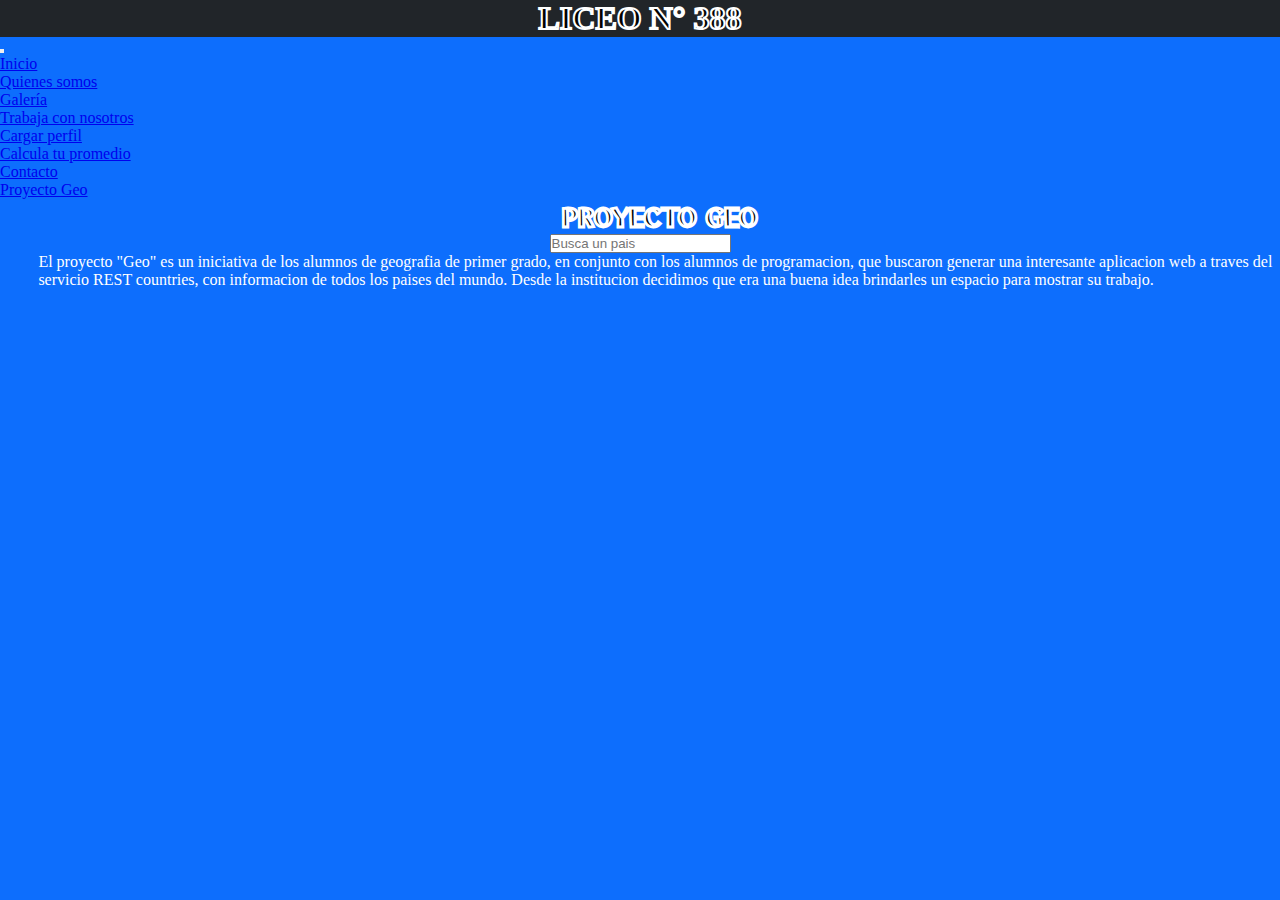
==== html/appGeo.html @ 42aad00a "novedades" ====
<!DOCTYPE html>
<html lang="es">
<head>
    <meta charset="UTF-8">
    <meta http-equiv="X-UA-Compatible" content="IE=edge">
    <meta name="viewport" content="width=device-width, initial-scale=1.0">
    <link rel="shortcut icon" href="./media/favicon.ico">
    <link rel="preconnect" href="https://fonts.googleapis.com">
    <link rel="preconnect" href="https://fonts.gstatic.com" crossorigin>
    <link href="https://fonts.googleapis.com/css2?family=Permanent+Marker&family=Zen+Tokyo+Zoo&display=swap" rel="stylesheet">
    <link href="https://fonts.googleapis.com/css2?family=Otomanopee+One&display=swap" rel="stylesheet">
    <link href="https://cdn.jsdelivr.net/npm/bootstrap@5.0.2/dist/css/bootstrap.min.css" 
    rel="stylesheet" integrity="sha384-EVSTQN3/azprG1Anm3QDgpJLIm9Nao0Yz1ztcQTwFspd3yD65VohhpuuCOmLASjC" crossorigin="anonymous">
    <link rel="stylesheet" href="/css/style.css">
    <title>LICEO 388</title>
</head>
<body>
    <div class="tituloCentrado">
        <h1 class="titulo"> 
            <a  class="titulo" href="../index.html">LICEO N° 388</a>
        </h1>
    </div>
    <nav class="navbar navbar-expand-lg navbar-dark bg-dark">
        <div class="container-fluid">
            <a class="navbar-brand" href="#"></a>
            <button class="navbar-toggler" type="button" data-bs-toggle="collapse" data-bs-target="#navbarColor02" 
            aria-controls="navbarColor02" aria-expanded="true" aria-label="Toggle navigation">
            <span class="navbar-toggler-icon"></span>
            </button>
            <div class="navbar-collapse collapse show" id="navbarColor02">
            <ul class="navbar-nav me-auto mb-2 mb-lg-0">
                <a class="nav-link active" aria-current="page" href="#"></a>
                </li>
                <li class="nav-item">
                    <a class="nav-link" href="../index.html">Inicio</a>
                </li>
                <li class="nav-item">
                    <a class="nav-link" href="./quienesSomos.html">Quienes somos</a>
                </li>
                <li class="nav-item">
                    <a class="nav-link" href="./galeria.html">Galería</a>
                </li>
                <li class="nav-item">
                    <a class="nav-link" href="./trabajaConNosotros.html">Trabaja con nosotros</a>
                </li>
                <li class="nav-item">
                    <a class="nav-link" href="./cargarPerfil.html">Cargar perfil</a>
                </li>
                <li class="nav-item">
                    <a class="nav-link" href="./calculaTuPromedio.html">Calcula tu promedio</a>
                </li>
                <li class="nav-item">
                    <a class="nav-link" href="./contacto.html">Contacto</a>
                </li>
                <li class="nav-item">
                    <a class="nav-link" href="./appGeo.html">Proyecto Geo</a>
                </li>
            </ul>
        </div>
    </nav>
    <main>
        <div class="divCentrado">
            <h2 class="subtitulo">PROYECTO GEO</h2>
            <input id="query" placeholder="Busca un pais" onkeyup="getcountry(document.getElementById('query').value)">
            <div id="output"></div>
        </div>
        <div>
            <p>El proyecto "Geo" es un iniciativa de los alumnos de geografia de primer grado,
                en conjunto con los alumnos de programacion, que buscaron generar una interesante aplicacion web
                a traves del servicio REST countries, con informacion de todos los paises del mundo.
                Desde la institucion decidimos que era una buena idea brindarles un espacio para mostrar su trabajo.
            </p>
        </div>
    </main>
    <script src="https://code.jquery.com/jquery-3.6.0.js" 
    integrity="sha256-H+K7U5CnXl1h5ywQfKtSj8PCmoN9aaq30gDh27Xc0jk="
    crossorigin="anonymous"></script>
    <script src="https://cdn.jsdelivr.net/npm/@popperjs/core@2.9.2/dist/umd/popper.min.js" 
    integrity="sha384-IQsoLXl5PILFhosVNubq5LC7Qb9DXgDA9i+tQ8Zj3iwWAwPtgFTxbJ8NT4GN1R8p" crossorigin="anonymous"></script>
    <script src="https://cdn.jsdelivr.net/npm/bootstrap@5.0.2/dist/js/bootstrap.min.js" 
    integrity="sha384-cVKIPhGWiC2Al4u+LWgxfKTRIcfu0JTxR+EQDz/bgldoEyl4H0zUF0QKbrJ0EcQF" crossorigin="anonymous"></script>
    <script src="../js/animations/animacionSubtitulos.js"></script>
    <script src="../js/apis/api.js"></script>
</body>
</html>
---- css/style.css ----
/*--------------ANIMACIONES-----------------*/
.zoomIn {
    -webkit-animation-name: zoomIn;
    animation-name: zoomIn;
    -webkit-animation-duration: 1s;
    animation-duration: 1s;
    -webkit-animation-fill-mode: both;
    animation-fill-mode: both;
    }
    @-webkit-keyframes zoomIn {
    0% {
    opacity: 0;
    -webkit-transform: scale3d(.3, .3, .3);
    transform: scale3d(.3, .3, .3);
    }
    50% {
    opacity: 1;
    }
    }
    @keyframes zoomIn {
    0% {
    opacity: 0;
    -webkit-transform: scale3d(.3, .3, .3);
    transform: scale3d(.3, .3, .3);
    }
    50% {
    opacity: 1;
    }
    } 
/*-------------------------------------------*/

*{
    margin: 0;
    padding: 0;
}
body{
    background-color:#0d6efd;
}
header{
    position: fixed; 
    z-index: 12;
    width: 100%;
}
.navbar-nav{
    margin: auto;
}
.divCentrado{
    position: relative;
    display: inline-block;
    text-align: center;
    height: 100%;
    width: 100%;
}
.imgBienvenido{
    height: 100%;
    width: 100%;
}
.bienvenido{
    font-family: 'Otomanopee One', sans-serif;
    -webkit-text-stroke: 2px white;
    color: black; 
    text-align: center;
    align-items: center;
    margin: auto;
    height: 100%;
    width: 100%;
    margin-top: 12%;
}
.bienvenidoText{
    font-size: 150px;
    position: absolute;
    top: 10px;
    left: 10px;
}
#cajacookies {
    box-shadow: 0px 0px 5px 5px #808080;
    background-color: white;
    color: black;
    padding: 10px;
    margin-left: -15px;
    margin-right: -15px;
    margin-bottom: 0px;
    position: fixed;
    top: 0px;
    width: 100%;
}
#cajacookies button {
    color: black;
}
.pCookies{
    color: black;
}

.tituloCentrado{
    display: flex;
    align-items: center;
    text-align: center;
    justify-content: center;
    background-color:#212529
}
.titulo{
    font-family: 'Permanent Marker', cursive;
    text-align: center;
    justify-content: center;
    align-items: center;
    -webkit-text-stroke: 2px white;
    color: black; 
    text-decoration: none;
}
.titulo:hover{
    color: rgb(54, 54, 54);
}
.subtitulo{
    font-family: 'Otomanopee One', sans-serif;
    -webkit-text-stroke: 2px white;
    color: black; 
    margin-left: 3%;
    text-align: center;
    align-items: center;
}
.fontDatos, p , 
#perfilAlumnoH2, #mensaje, #mensaje2,
#mensaje3{
    color: white;
    margin-left: 3%;
}
.botones{
    text-align: center;
    align-items: center;
    justify-content: center;
}
.botonesCentrados{
    text-align: center;
    justify-content: center;
    align-items: center;
    padding: 10px;
	background: orange;
	width: 95px;
	cursor: pointer;
	margin-top: 10px;
	margin-bottom: 10px;
	box-shadow: 0px 0px 1px #000;
	display: inline-block;
}

.botonesCentrados:hover{
    opacity: .9;
}
#formTrabaja{
    background-image: url("../media/trabajaConNosotros.jpg");
    background-position: center;
    background-repeat: no-repeat;
    background-size: cover;
    position: relative;
    height: 800px;
}
.divTrabaja1{
    text-align: center;
    align-items: center
}
.divTrabaja{
    width: 100%;
}

#cajaNotas{
	width: 100%;
	margin: auto;
	height: 0px;
	box-shadow: 10px 10px 3px black;
	transition: height .4s;
    display: flex;
}
#cajaNotasForm{
    text-align: center;
    align-items: center;
}
#cajaAlumno{
    width: 25vh;
	margin: auto;
	height: 0px;
	box-shadow: 10px 10px 3px black;
	transition: height .4s;
}
#mensaje2{
    font-size: 15px;
}
.divFormContacto{
    display: flex;
    width: 100%;
    text-align: center;
    align-items: center;
}
.formCentrado{
    margin-left: 33%;
    margin-right: 33%;
    width: 30%;
}
/*----------MEDIA QUERIES----------*/
@media screen and (max-width:768px){
    .bienvenidoText{
        font-size: 90px;
    }
}
@media screen and (max-width:480px){
    .bienvenidoText{
        font-size: 70px;
    }
}
/*----------------------------------*/
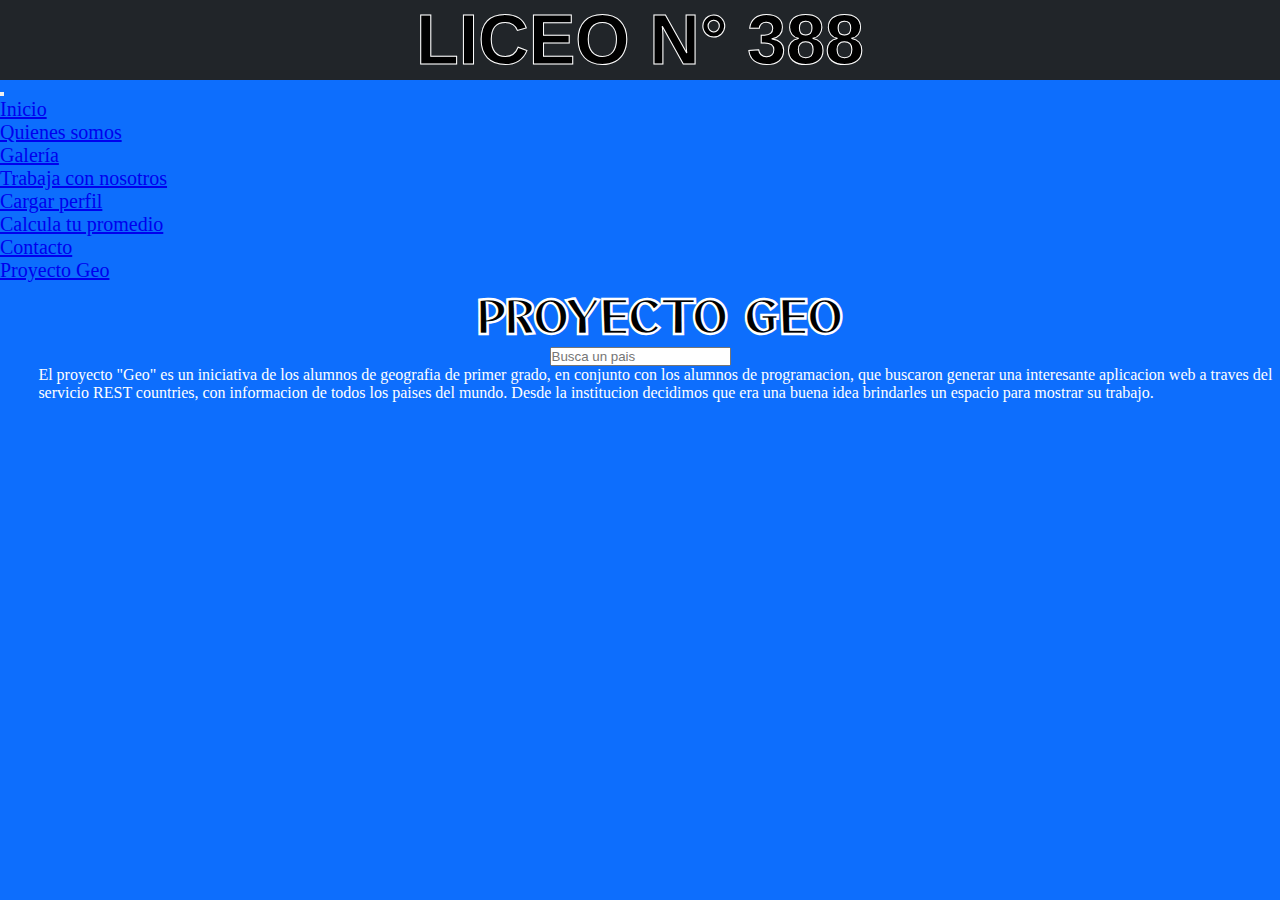
==== commit 9ec7a5f0: "FINAL" ====
--- a/html/appGeo.html
+++ b/html/appGeo.html
@@ -4,15 +4,15 @@
     <meta charset="UTF-8">
     <meta http-equiv="X-UA-Compatible" content="IE=edge">
     <meta name="viewport" content="width=device-width, initial-scale=1.0">
-    <link rel="shortcut icon" href="./media/favicon.ico">
+    <link rel="shortcut icon" href="../media/favicon.ico">
     <link rel="preconnect" href="https://fonts.googleapis.com">
     <link rel="preconnect" href="https://fonts.gstatic.com" crossorigin>
     <link href="https://fonts.googleapis.com/css2?family=Permanent+Marker&family=Zen+Tokyo+Zoo&display=swap" rel="stylesheet">
     <link href="https://fonts.googleapis.com/css2?family=Otomanopee+One&display=swap" rel="stylesheet">
     <link href="https://cdn.jsdelivr.net/npm/bootstrap@5.0.2/dist/css/bootstrap.min.css" 
     rel="stylesheet" integrity="sha384-EVSTQN3/azprG1Anm3QDgpJLIm9Nao0Yz1ztcQTwFspd3yD65VohhpuuCOmLASjC" crossorigin="anonymous">
-    <link rel="stylesheet" href="/css/style.css">
-    <title>LICEO 388</title>
+    <link rel="stylesheet" href="../css/style.css">
+    <title>App geo | LICEO N° 388</title>
 </head>
 <body>
     <div class="tituloCentrado">
--- a/css/style.css
+++ b/css/style.css
@@ -41,6 +41,9 @@
     z-index: 12;
     width: 100%;
 }
+.nav-link{
+    font-size: 20px;
+}
 .navbar-nav{
     margin: auto;
 }
@@ -48,6 +51,15 @@
     position: relative;
     display: inline-block;
     text-align: center;
+    height: 100%;
+    width: 100%;
+}
+.divCentradoIndex{
+    position: relative;
+    display: flex;
+    text-align: center;
+    align-items: center;
+    margin: auto;
     height: 100%;
     width: 100%;
 }
@@ -67,9 +79,9 @@
     margin-top: 12%;
 }
 .bienvenidoText{
-    font-size: 150px;
+    font-size: 90px;
     position: absolute;
-    top: 10px;
+    top: 130px;
     left: 10px;
 }
 #cajacookies {
@@ -99,11 +111,12 @@
     background-color:#212529
 }
 .titulo{
-    font-family: 'Permanent Marker', cursive;
-    text-align: center;
-    justify-content: center;
-    align-items: center;
-    -webkit-text-stroke: 2px white;
+    font-family: 'Krona One', sans-serif;
+    font-size: 70px;
+    text-align: center;
+    justify-content: center;
+    align-items: center;
+    -webkit-text-stroke: 1px white;
     color: black; 
     text-decoration: none;
 }
@@ -112,11 +125,33 @@
 }
 .subtitulo{
     font-family: 'Otomanopee One', sans-serif;
-    -webkit-text-stroke: 2px white;
+    font-size: 45px;
+    -webkit-text-stroke: 1px white;
     color: black; 
     margin-left: 3%;
     text-align: center;
     align-items: center;
+}
+.container-all{
+    width: 100%;
+    max-width: 1000px;
+    margin: auto;
+    padding: 60px;
+    margin-top: 25px;
+    text-align: justify;
+}
+.container-all img{
+    width: 526px;
+    height: 399px;
+    float: left;
+    margin-right: 20px;
+    margin-bottom: 20px;
+}
+
+.container-all p{
+    font-size: 22px;
+    font-weight: 300;
+    letter-spacing: 1px;
 }
 .fontDatos, p , 
 #perfilAlumnoH2, #mensaje, #mensaje2,
@@ -142,6 +177,9 @@
 	box-shadow: 0px 0px 1px #000;
 	display: inline-block;
 }
+#ningunDato{
+    color: red;
+}
 
 .botonesCentrados:hover{
     opacity: .9;
@@ -154,6 +192,13 @@
     position: relative;
     height: 800px;
 }
+.carouselGaleria{
+    width: 100%;
+    height:85vh;
+    display: flex;
+    align-items: center;
+}
+
 .divTrabaja1{
     text-align: center;
     align-items: center
@@ -195,15 +240,47 @@
     margin-right: 33%;
     width: 30%;
 }
+
+
 /*----------MEDIA QUERIES----------*/
 @media screen and (max-width:768px){
     .bienvenidoText{
-        font-size: 90px;
+        font-size: 40px;
+        position: relative;
+        margin-top: -250px;
+    }
+    body{
+        background-color:#212529
+    }
+    .carouselGaleria img{
+        width: 100%;
+        height: 100%;
+     }
+    .carousel2{
+        height:500px;
+    }
+    .titulo{
+        font-size: 40px;
     }
 }
 @media screen and (max-width:480px){
     .bienvenidoText{
-        font-size: 70px;
+        font-size: 30px;
+        position: relative;
+        margin-top: -250px;
+    }
+    body{
+        background-color:#212529;
+    }
+    .carouselGaleria img{
+        width: 100%;
+        height: 100%;
+     }
+     .carousel2{
+        height:500px;
+     }
+     .titulo{
+        font-size: 30px;
     }
 }
 /*----------------------------------*/